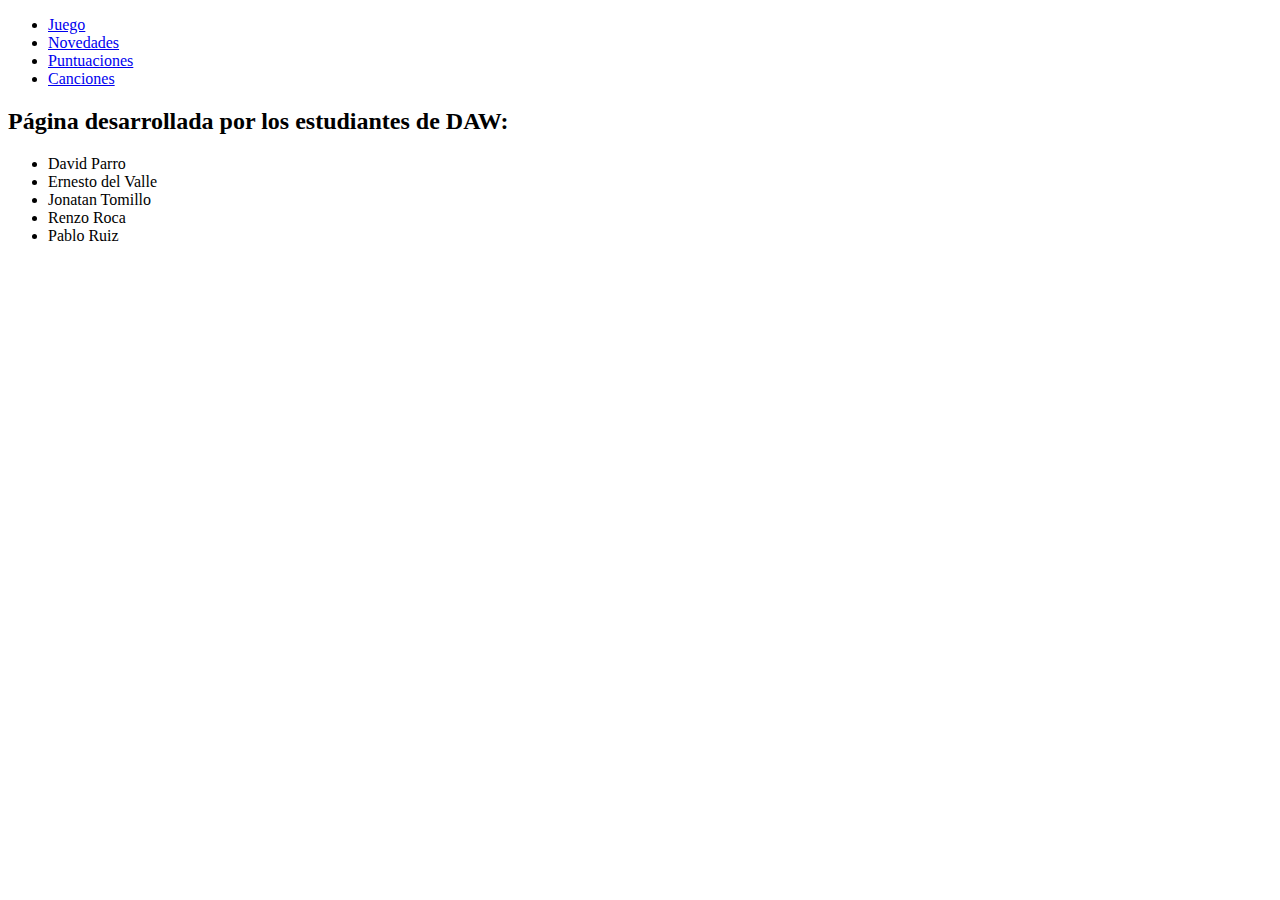
==== index.html @ e5c72b0a "Merge branch 'master' of https://github.com/pBLhawk/HeroeTeclado" ====
<!DOCTYPE html>
<html>
	<head>
		<meta charset="utf-8" />
		<title>Keyboard Hero</title>
		<link rel="stylesheet" href="./style/main.css" type="text/css" />
	</head>
	<body>
		<header>
			<nav>
				<ul>
					<li><a href="#anclaPpal">Juego</a></li>
					<li><a href="#anclaNovedad">Novedades</a></li>
					<li><a href="#anclaPunt">Puntuaciones</a></li>
					<li><a href="#anclaCancion">Canciones</a></li>
				</ul>
			</nav>
		</header>
		<div id="contenedor">
			<section id="principal">
				<a  id="anclaPpal" />
				<div id="cancionesP">
					
				</div>
				<div id="juegoP">
					
				</div>
				<div id="puntuacionesP">
					
				</div>
			</section>
			<section id="novedades">
				<a  id="anclaNovedad" />
			</section>
			<section id="puntuaciones">
				<a  id="anclaPunt" />
			</section>
			<section id="canciones">
				<a  id="anclaCancion" />
			</section>
		</div>
		<footer>
			<h2>Página desarrollada por los estudiantes de DAW:</h2>
			<ul>
				<li>David Parro</li>
				<li>Ernesto del Valle</li>
				<li>Jonatan Tomillo</li>
				<li>Renzo Roca</li>
				<li>Pablo Ruiz</li>
			</ul>
		</footer>
	</body>
</html>
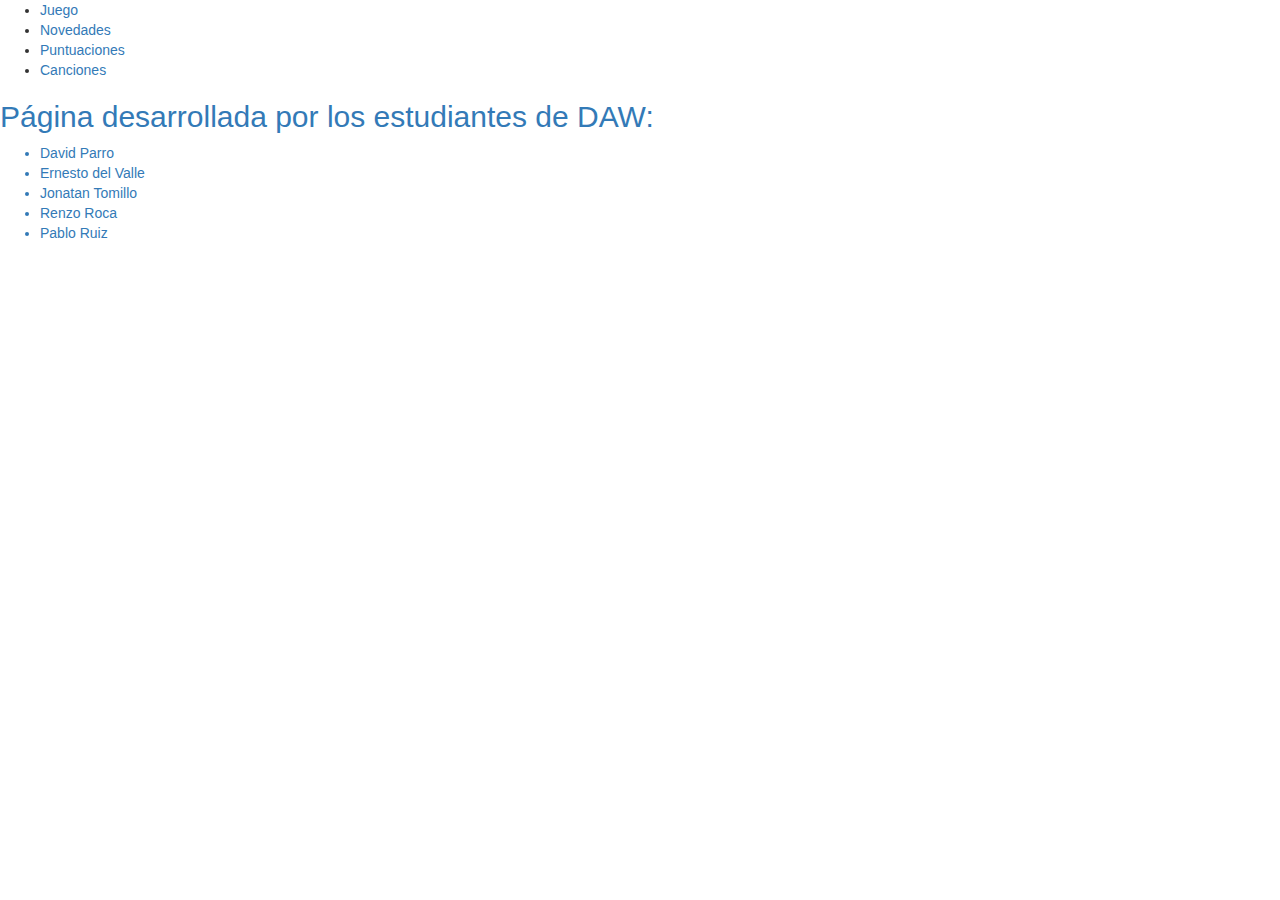
==== commit 668bad62: "link Bootstrap and Jquery" ====
--- a/index.html
+++ b/index.html
@@ -4,6 +4,11 @@
 		<meta charset="utf-8" />
 		<title>Keyboard Hero</title>
 		<link rel="stylesheet" href="./style/main.css" type="text/css" />
+		<!--Bootstrap -->
+		<link href="css/bootstrap.min.css" rel="stylesheet">
+		<script src="js/bootstrap.min.js"></script>
+		<!--JQuery-->
+		<script type="js/jquery-3.1.1.slim.min.js"></script>
 	</head>
 	<body>
 		<header>
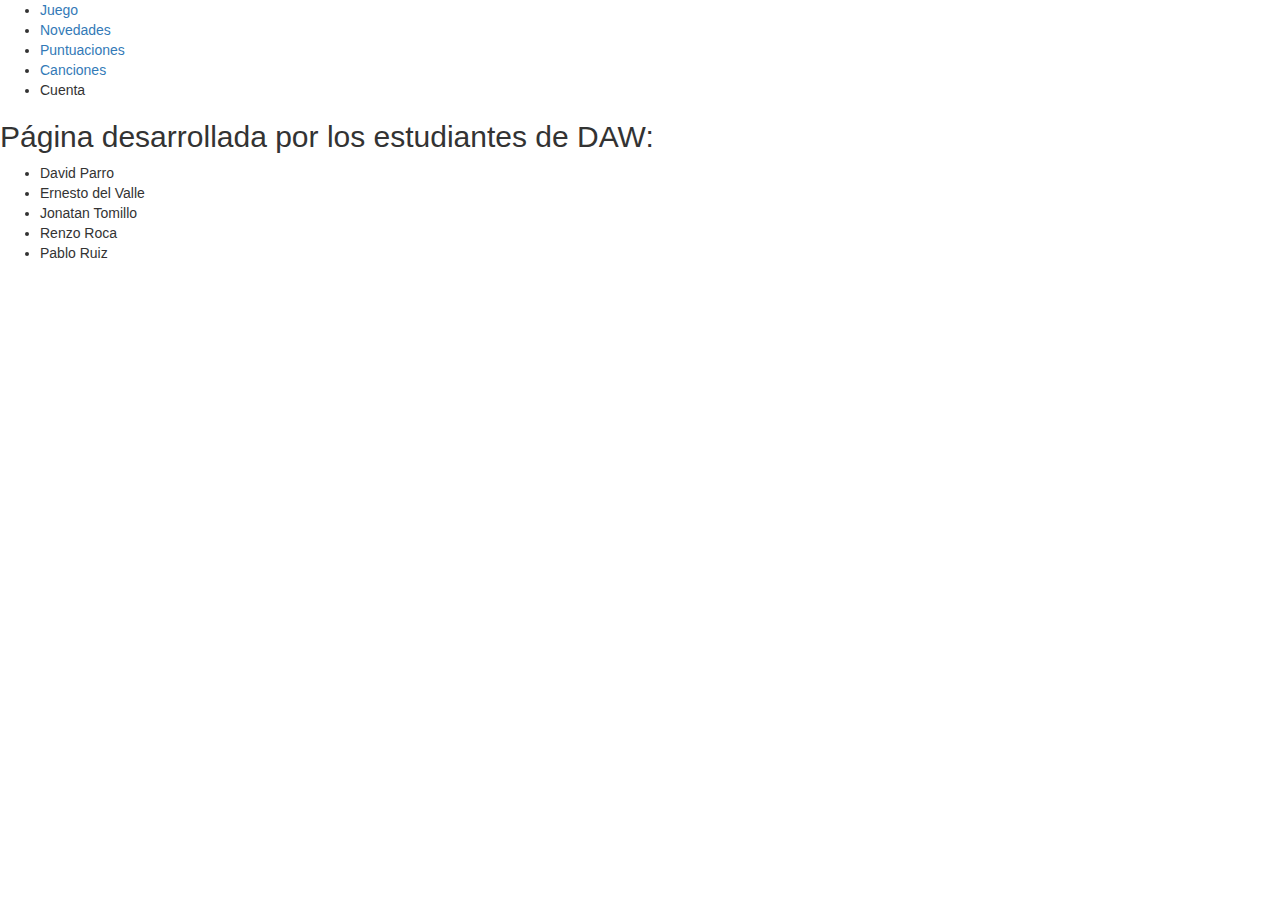
==== commit d8a32837: "Añadido sección cuenta en menu" ====
--- a/index.html
+++ b/index.html
@@ -18,12 +18,13 @@
 					<li><a href="#anclaNovedad">Novedades</a></li>
 					<li><a href="#anclaPunt">Puntuaciones</a></li>
 					<li><a href="#anclaCancion">Canciones</a></li>
+					<li>Cuenta</li>
 				</ul>
 			</nav>
 		</header>
 		<div id="contenedor">
 			<section id="principal">
-				<a  id="anclaPpal" />
+				<a  id="anclaPpal"></a>
 				<div id="cancionesP">
 					
 				</div>
@@ -35,13 +36,13 @@
 				</div>
 			</section>
 			<section id="novedades">
-				<a  id="anclaNovedad" />
+				<a  id="anclaNovedad"></a>
 			</section>
 			<section id="puntuaciones">
-				<a  id="anclaPunt" />
+				<a  id="anclaPunt" ></a>
 			</section>
 			<section id="canciones">
-				<a  id="anclaCancion" />
+				<a  id="anclaCancion"></a>
 			</section>
 		</div>
 		<footer>
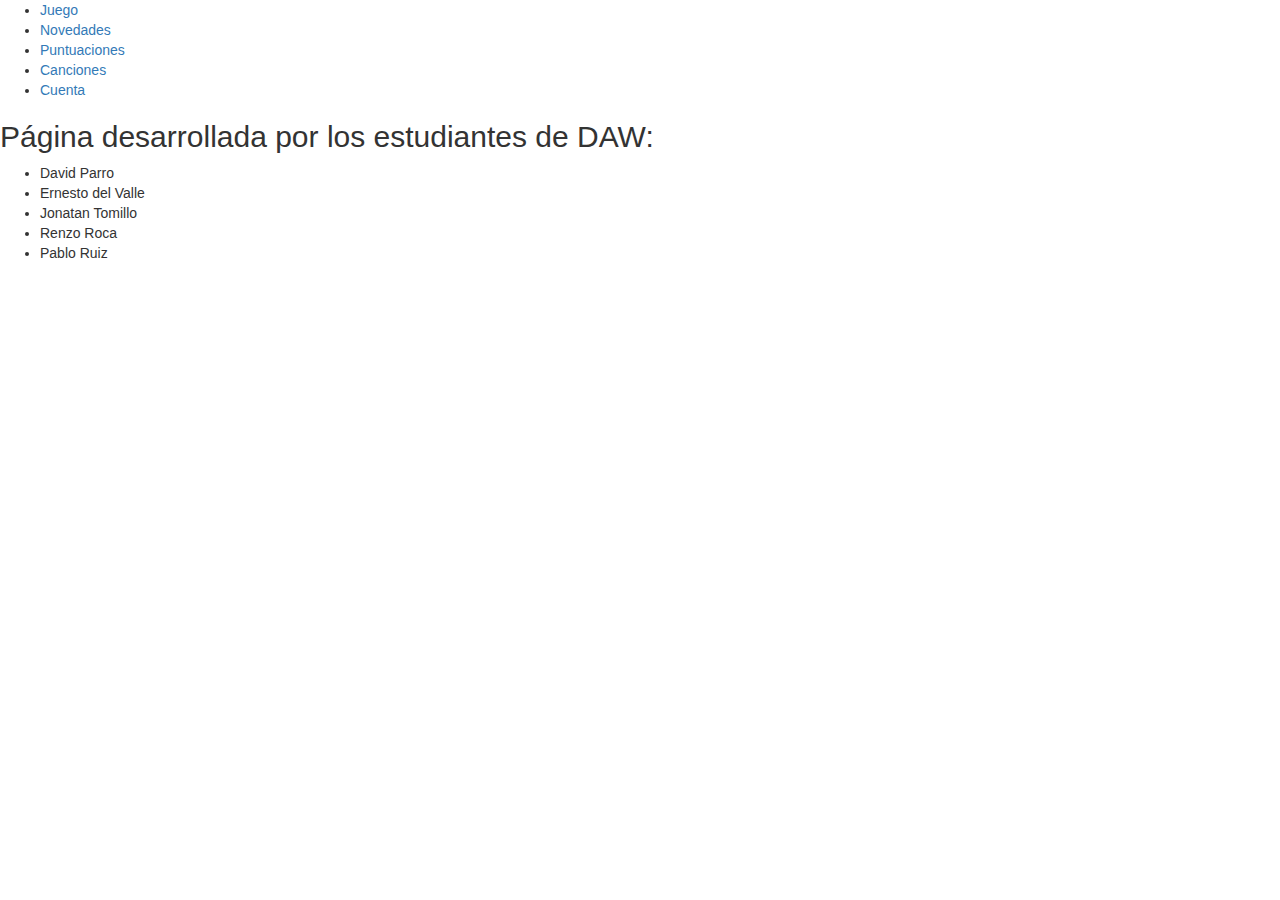
==== commit 5c7dade8: "inc funciones.inc.php" ====
--- a/index.html
+++ b/index.html
@@ -18,13 +18,13 @@
 					<li><a href="#anclaNovedad">Novedades</a></li>
 					<li><a href="#anclaPunt">Puntuaciones</a></li>
 					<li><a href="#anclaCancion">Canciones</a></li>
-					<li>Cuenta</li>
+					<li><a href="./heroeteclado/inc/login.php">Cuenta</a></li>
 				</ul>
 			</nav>
 		</header>
 		<div id="contenedor">
 			<section id="principal">
-				<a  id="anclaPpal"></a>
+				<h1  id="anclaPpal"></h1>
 				<div id="cancionesP">
 					
 				</div>
@@ -36,13 +36,13 @@
 				</div>
 			</section>
 			<section id="novedades">
-				<a  id="anclaNovedad"></a>
+				<h1  id="anclaNovedad"></h1>
 			</section>
 			<section id="puntuaciones">
-				<a  id="anclaPunt" ></a>
+				<h1  id="anclaPunt" ></h1>
 			</section>
 			<section id="canciones">
-				<a  id="anclaCancion"></a>
+				<h1  id="anclaCancion"></h1>
 			</section>
 		</div>
 		<footer>
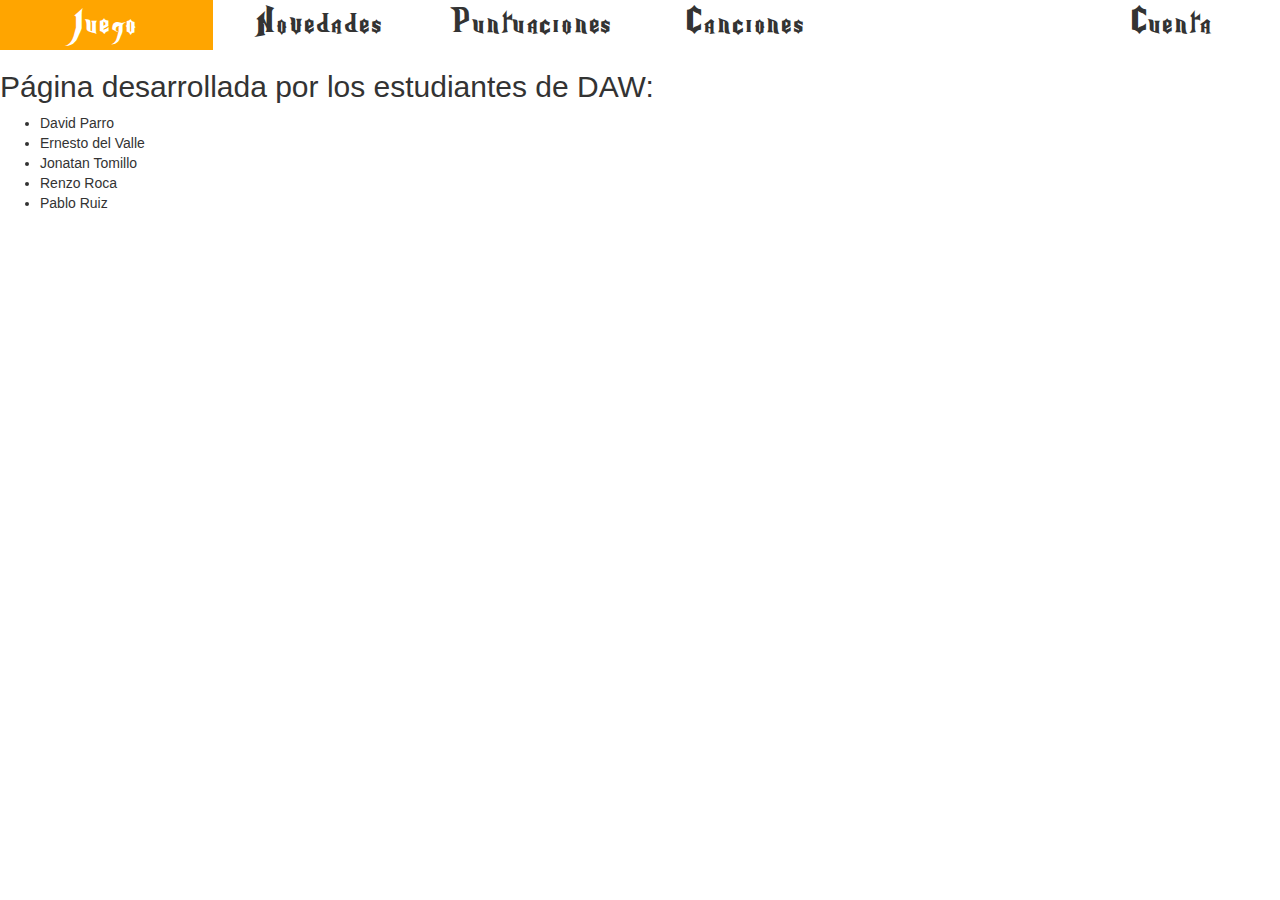
==== commit 66473364: "Cambios varios" ====
--- a/index.html
+++ b/index.html
@@ -3,9 +3,12 @@
 	<head>
 		<meta charset="utf-8" />
 		<title>Keyboard Hero</title>
-		<link rel="stylesheet" href="./style/main.css" type="text/css" />
+		<!--Normalize Css -->
+		<link rel="stylesheet" href="./css/normalize.css" 	type="text/css"	/>
 		<!--Bootstrap -->
 		<link href="css/bootstrap.min.css" rel="stylesheet">
+		<!--Main Css-->
+		<link rel="stylesheet" href="./css/main.css" 		type="text/css" />
 		<script src="js/bootstrap.min.js"></script>
 		<!--JQuery-->
 		<script type="js/jquery-3.1.1.slim.min.js"></script>
@@ -13,12 +16,12 @@
 	<body>
 		<header>
 			<nav>
-				<ul>
-					<li><a href="#anclaPpal">Juego</a></li>
-					<li><a href="#anclaNovedad">Novedades</a></li>
-					<li><a href="#anclaPunt">Puntuaciones</a></li>
-					<li><a href="#anclaCancion">Canciones</a></li>
-					<li><a href="./heroeteclado/inc/login.php">Cuenta</a></li>
+				<ul class="container-fluid menu-principal">
+					<li class="col-md-2 juego"><a href="#anclaPpal">Juego</a></li>
+					<li class="col-md-2 novedades"><a href="#anclaNovedad">Novedades</a></li>
+					<li class="col-md-2 puntuaciones"><a href="#anclaPunt">Puntuaciones</a></li>
+					<li class="col-md-2 canciones"><a href="#anclaCancion">Canciones</a></li>
+					<li class="col-md-2 col-md-offset-2 cuenta"><a href="./heroeteclado/inc/login.php">Cuenta</a></li>
 				</ul>
 			</nav>
 		</header>
--- a/css/main.css
+++ b/css/main.css
@@ -0,0 +1,43 @@
+/** 
+ * Heroes del Teclado
+ * 
+ * Archivo CSS principal  
+ * 
+ * @project    	2ºDAW, Practica conunta
+ * @author    	David Parro
+ * @author    	Ernesto del Valle
+ * @author    	Jonatan Tomillo
+ * @author    	Pablo Ruiz
+ * @author    	Renzo Roca
+ * 
+ */ 
+ @font-face {
+    font-family: 'heroe';
+    src: url("../fonts/heroes.ttf");
+}
+ body>header{
+ 	font-family: 'heroe',sans-serif;
+ 	font-size:250%;
+ 	letter-spacing: 0.2ex;
+ }
+ .menu-principal{
+ 	padding: 0;
+ 	list-style: none;
+ 	/*position: fixed;*/
+ 	/*background-color: black;*/
+ }
+ .menu-principal>li{
+ 	text-align: center;
+ 	/*color:white;*/
+ }
+ .menu-principal>li>a{
+ 	/*color:white;*/
+ 	color:inherit;
+ 	text-decoration: none;
+ }
+.canciones:hover{background-color: purple;color:white;}
+.juego:hover{background-color: orange;color:white;}
+.novedades:hover{background-color: green;color:white;}
+.puntuaciones:hover{background-color: red;color:white;}
+.menu-principal>.cuenta>a{color:inherit;}
+.cuenta:hover{background-color: black;color:white;}